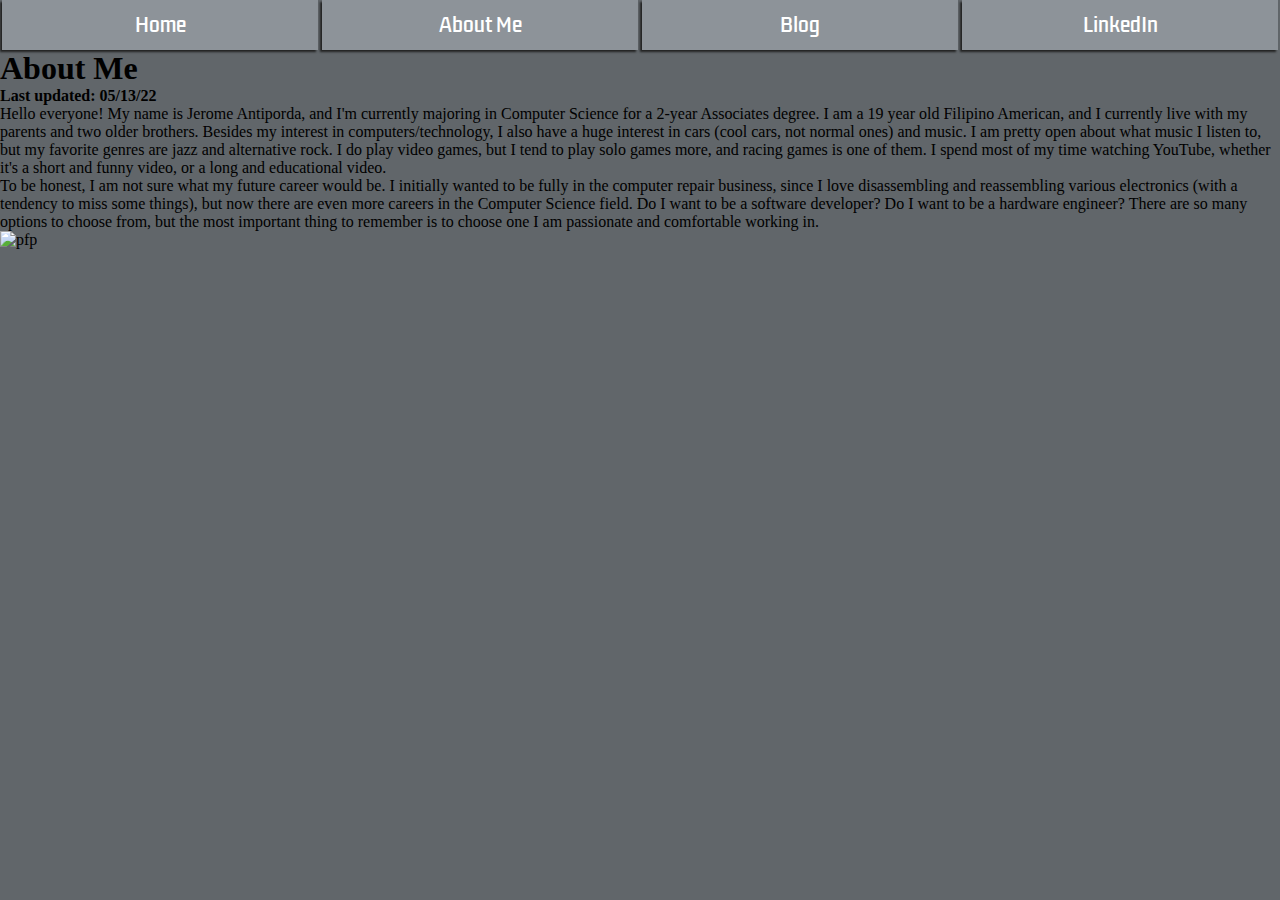
==== about-me.html @ fd44a42d "Create about-me.html" ====
<!DOCTYPE html>
<html lang="en">
<head>
    <meta charset="UTF-8">
    <meta http-equiv="X-UA-Compatible" content="IE=edge">
    <meta name="viewport" content="width=device-width, initial-scale=1.0">
    <title>About Me</title>
    <link rel="stylesheet" href="style/reset.css">
    <link rel="stylesheet" href="style/style.css">
</head>
<body>
    <div id="nav">
        <ul>
            <li><a class="nav-Button" href="index.html">Home</a></li>
            <li><a class="nav-Button" href="about-me.html">About Me</a></li>
            <li><a class="nav-Button" href="">Blog</a></li>
            <li><a class="nav-Button" href="https://www.linkedin.com/in/jerome-antiporda-b67927236/">LinkedIn</a></li>
        </ul>
    </div>

    <div id="portfolioTitle">
        <h1>About Me</h1>
    </div>

    <div id="blogContainer">
        <div class="blogBody">
            <div class="blogs">
                <div>
                    <h4>Last updated: 05/13/22</h4>
                    <p>Hello everyone! My name is Jerome Antiporda, and I'm currently majoring in Computer Science for a 2-year Associates degree. I am a 19 year old Filipino American, and I currently live with my parents and two older brothers. Besides my interest in computers/technology, I also have a huge interest in cars (cool cars, not normal ones) and music. I am pretty open about what music I listen to, but my favorite genres are jazz and alternative rock. I do play video games, but I tend to play solo games more, and racing games is one of them. I spend most of my time watching YouTube, whether it's a short and funny video, or a long and educational video.</p>
                    <p>To be honest, I am not sure what my future career would be. I initially wanted to be fully in the computer repair business, since I love disassembling and reassembling various electronics (with a tendency to miss some things), but now there are even more careers in the Computer Science field. Do I want to be a software developer? Do I want to be a hardware engineer? There are so many options to choose from, but the most important thing to remember is to choose one I am passionate and comfortable working in.</p>
                </div>

                <img class="blogImages" src="images/pfp.jpg" alt="pfp">
            </div>
        </div>
    </div>
</body>
</html>
---- style/style.css ----
@import url('https://fonts.googleapis.com/css2?family=Kdam+Thmor+Pro&family=Roboto+Slab:wght@100&display=swap');

body{
    background-color: #61666A;
}
#nav ul{
    display: grid;
    grid-template-columns: 25% 25% 25% 25%;
}
#nav li{
    font-family: 'Kdam Thmor Pro', sans-serif;
}
#nav a{
    display: block;
    padding: 10px;
    top: 0;
    position: relative;
}
.nav-Button{
    font-size: 1.2rem;
    text-align: center;
    margin-left: 2px;
    margin-right: 2px;
    background-color: #8D9399;
    box-shadow: -2px 2px 2px #222222;
    color: white;
    text-decoration: none;
    transition: background-color 0.15s, color 0.15s, margin 0.15s ease-in;
}
.nav-Button:hover{
    background-color: #C7D1D9;
    margin-left: 8px;
    margin-right: 8px;
}
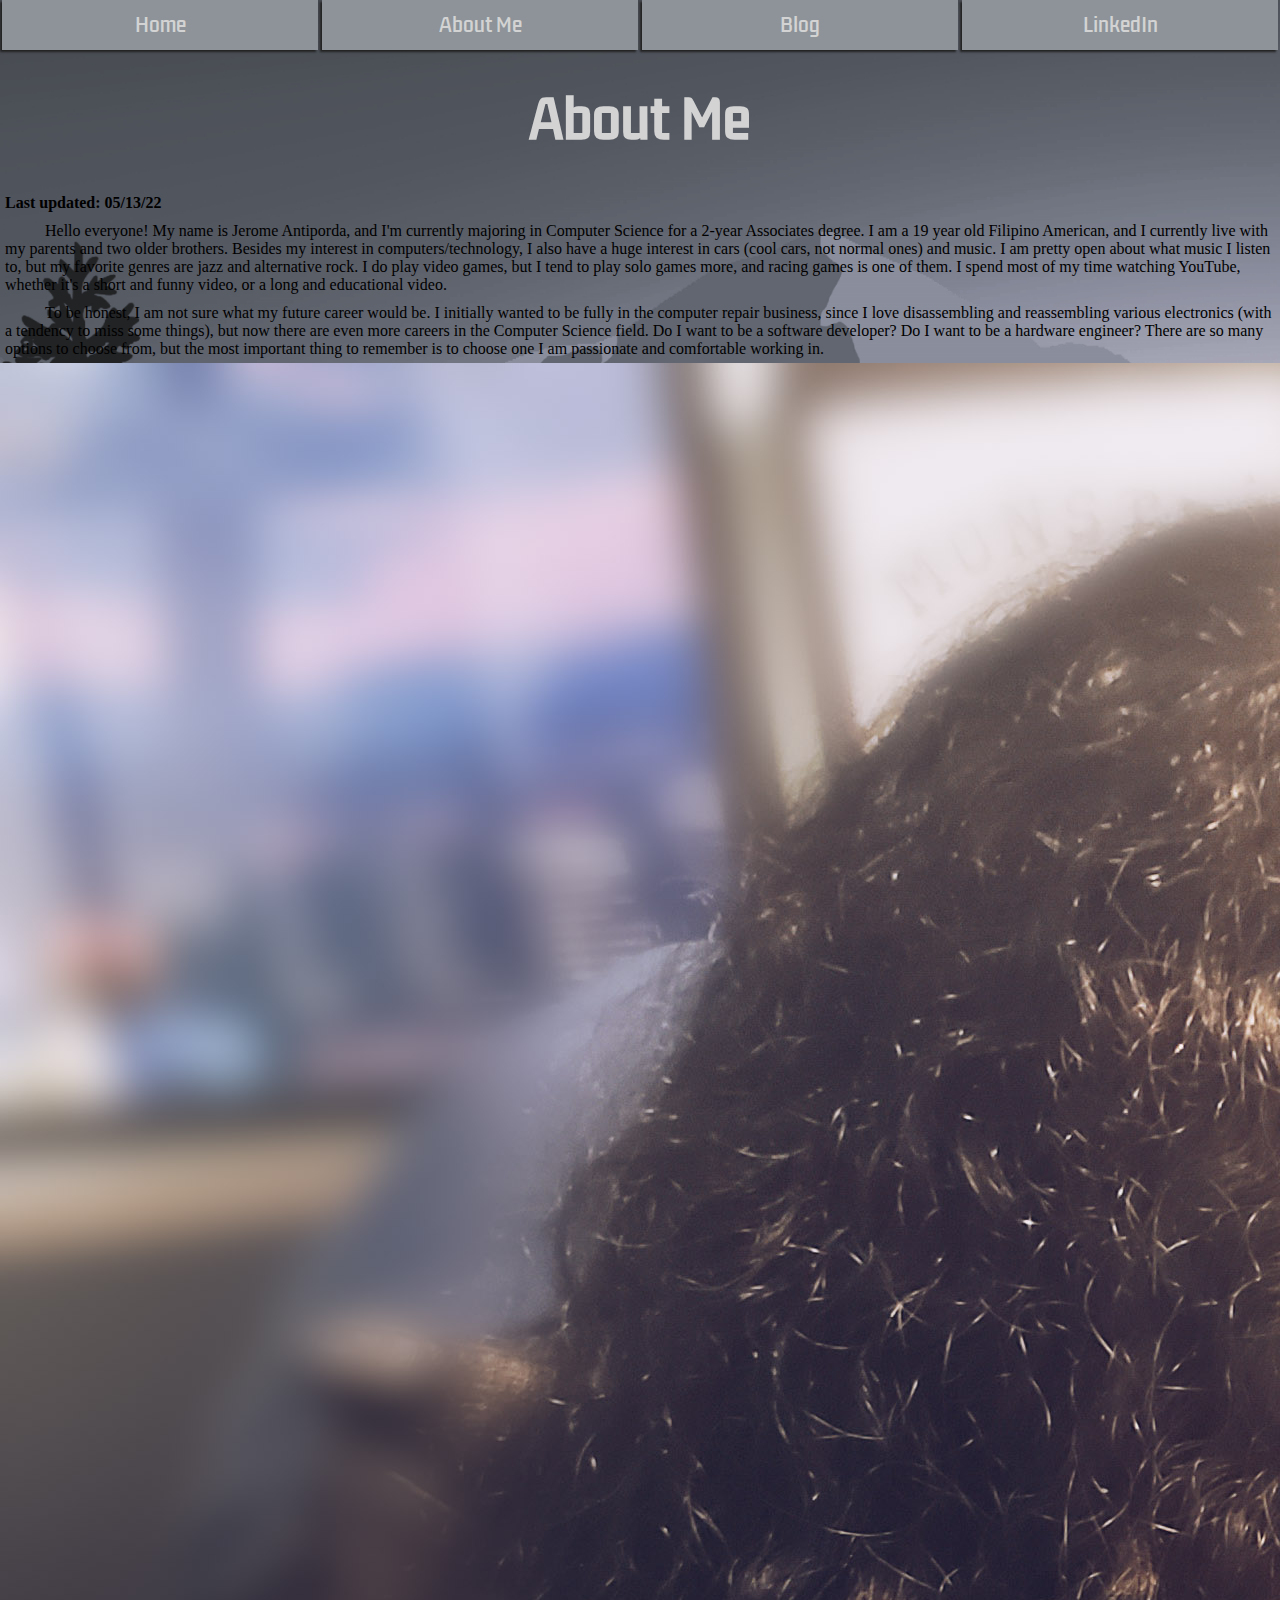
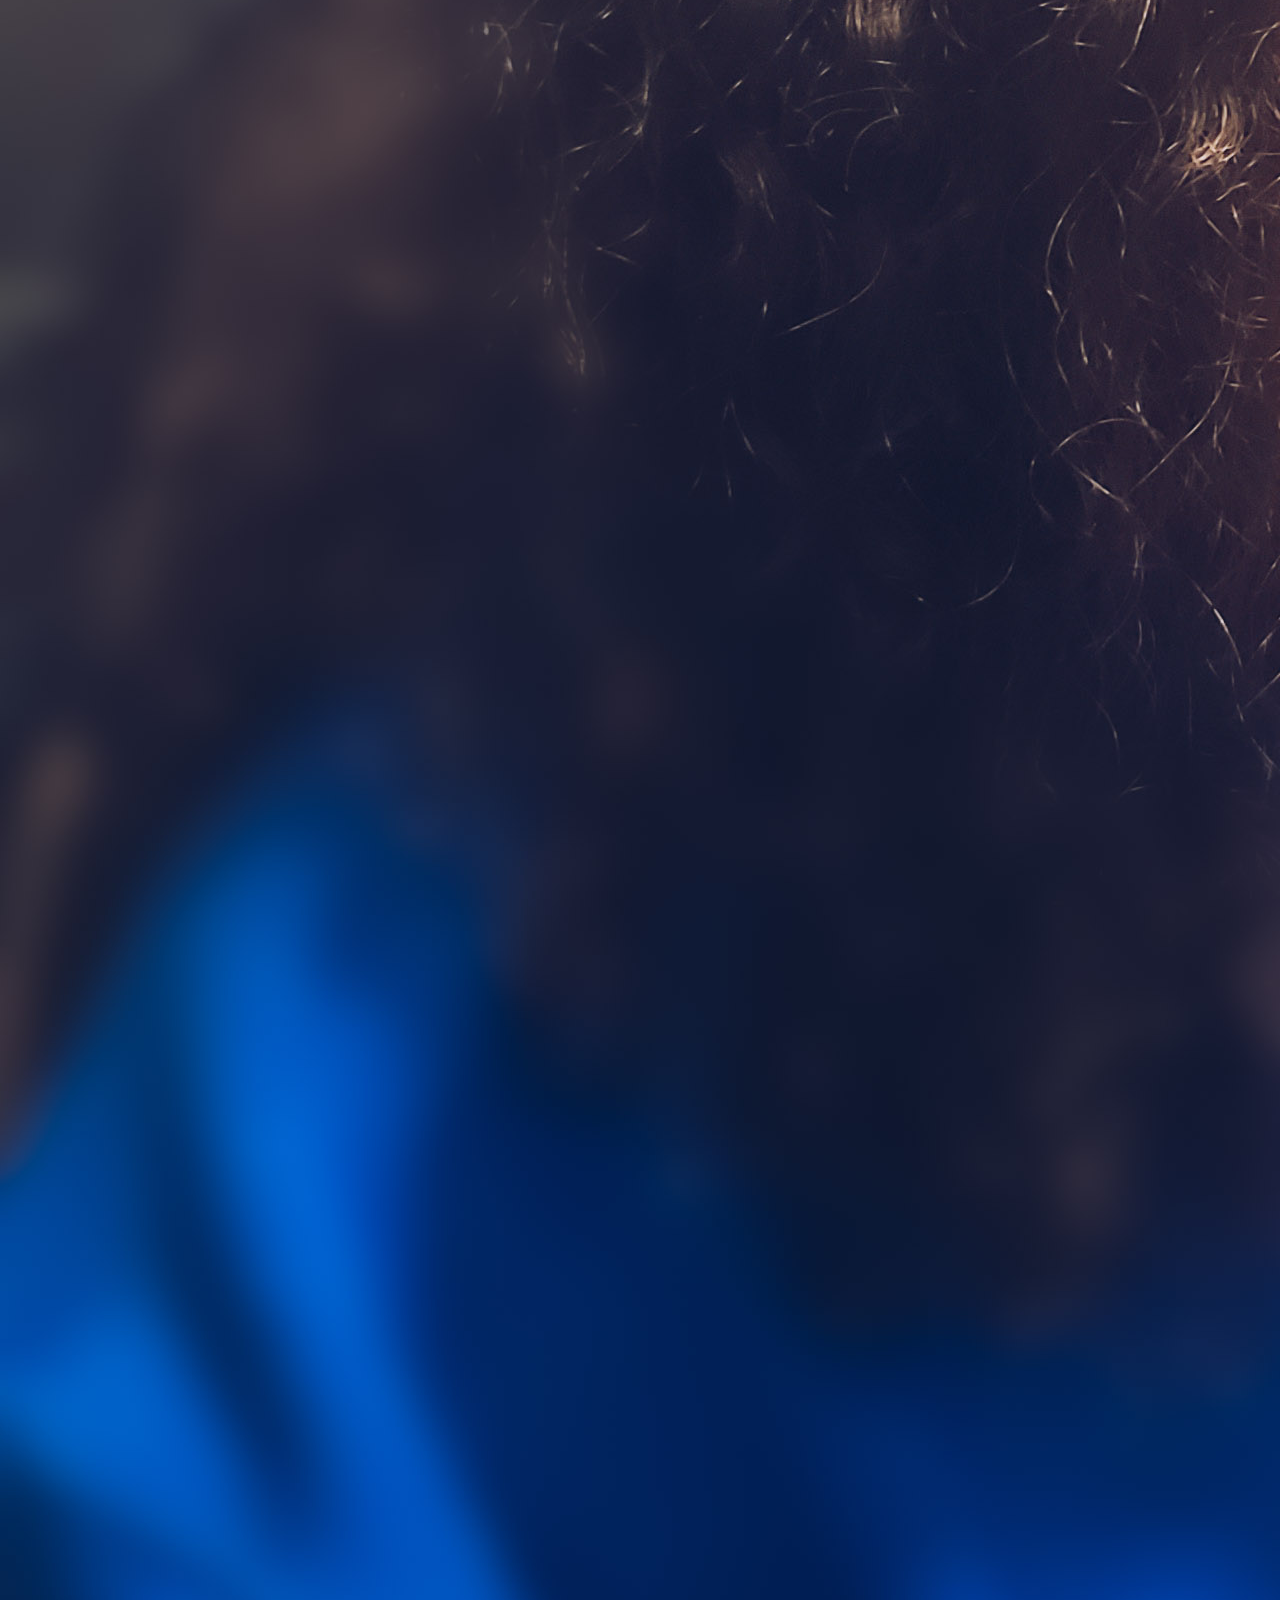
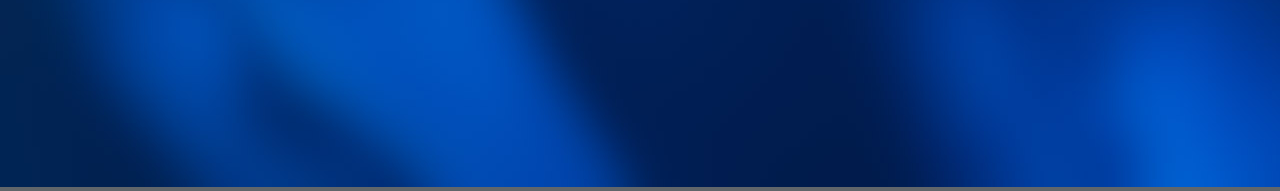
==== commit 04b76c81: "Update about-me.html" ====
--- a/about-me.html
+++ b/about-me.html
@@ -22,16 +22,16 @@
         <h1>About Me</h1>
     </div>
 
-    <div id="blogContainer">
-        <div class="blogBody">
-            <div class="blogs">
+    <div id="container">
+        <div class="body">
+            <div class="content">
                 <div>
                     <h4>Last updated: 05/13/22</h4>
                     <p>Hello everyone! My name is Jerome Antiporda, and I'm currently majoring in Computer Science for a 2-year Associates degree. I am a 19 year old Filipino American, and I currently live with my parents and two older brothers. Besides my interest in computers/technology, I also have a huge interest in cars (cool cars, not normal ones) and music. I am pretty open about what music I listen to, but my favorite genres are jazz and alternative rock. I do play video games, but I tend to play solo games more, and racing games is one of them. I spend most of my time watching YouTube, whether it's a short and funny video, or a long and educational video.</p>
                     <p>To be honest, I am not sure what my future career would be. I initially wanted to be fully in the computer repair business, since I love disassembling and reassembling various electronics (with a tendency to miss some things), but now there are even more careers in the Computer Science field. Do I want to be a software developer? Do I want to be a hardware engineer? There are so many options to choose from, but the most important thing to remember is to choose one I am passionate and comfortable working in.</p>
                 </div>
 
-                <img class="blogImages" src="images/pfp.jpg" alt="pfp">
+                <img class="images" src="images/pfp.jpg" alt="pfp">
             </div>
         </div>
     </div>
--- a/style/style.css
+++ b/style/style.css
@@ -1,7 +1,18 @@
-@import url('https://fonts.googleapis.com/css2?family=Kdam+Thmor+Pro&family=Roboto+Slab:wght@100&display=swap');
+@import url('https://fonts.googleapis.com/css2?family=Kdam+Thmor+Pro&family=Roboto+Slab:wght@500&display=swap');
 
 body{
     background-color: #61666A;
+    background-image: url(../images/background.jpg);
+    background-size: cover;
+    background-repeat: no-repeat;
+    background-attachment: fixed;
+}
+h2, h4{
+    padding: 5px;
+}
+p{
+    padding: 5px;
+    text-indent: 40px;
 }
 #nav ul{
     display: grid;
@@ -23,7 +34,7 @@
     margin-right: 2px;
     background-color: #8D9399;
     box-shadow: -2px 2px 2px #222222;
-    color: white;
+    color: lightgray;
     text-decoration: none;
     transition: background-color 0.15s, color 0.15s, margin 0.15s ease-in;
 }
@@ -31,4 +42,36 @@
     background-color: #C7D1D9;
     margin-left: 8px;
     margin-right: 8px;
+}
+
+#portfolioTitle{
+    color: lightgray;
+    font-family: 'Kdam Thmor Pro', sans-serif;
+    font-size: 1.6rem;
+    text-align: center;
+    margin: 30px;
+}
+
+#blogContainer{
+    color: lightgray;
+    width: 80%;
+    display: block;
+    margin: 0 auto;
+}
+
+.blogs{
+    font-family: 'Roboto Slab', serif;
+    border: 1px solid white;
+    box-shadow: -2px 2px 2px black;
+    background-color: rgb(97, 102, 106, 0.75);
+    height: 50%;
+    display: grid;
+    grid-template-columns: 75% auto;
+    padding: 10px;
+    margin-bottom: 20px;
+}
+
+.blogImages{
+    width: 100%;
+    background-color: white;
 }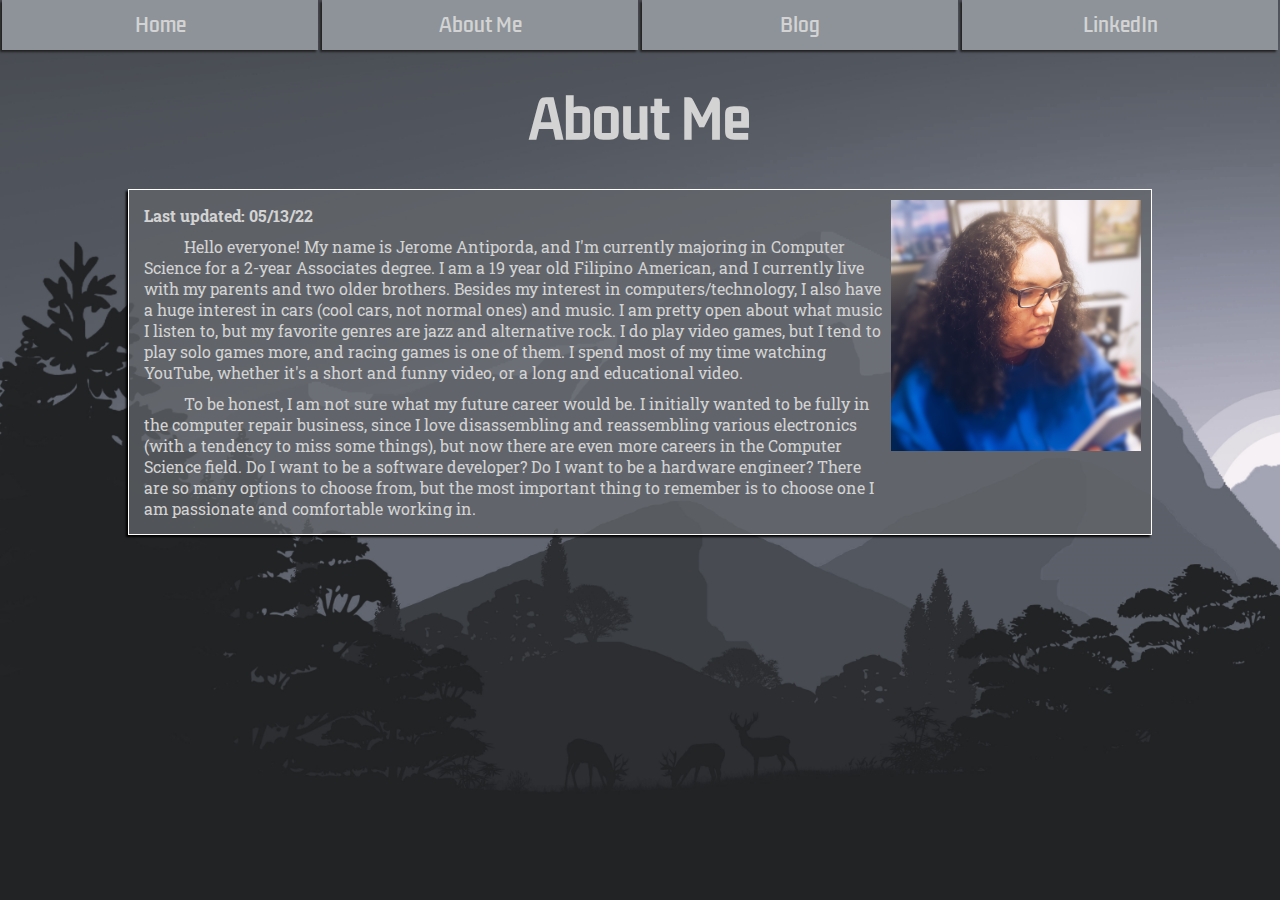
==== commit 32e338e2: "referenced blog in blog nav button" ====
--- a/about-me.html
+++ b/about-me.html
@@ -13,7 +13,7 @@
         <ul>
             <li><a class="nav-Button" href="index.html">Home</a></li>
             <li><a class="nav-Button" href="about-me.html">About Me</a></li>
-            <li><a class="nav-Button" href="">Blog</a></li>
+            <li><a class="nav-Button" href="https://antij-rtc.github.io/Blog_S22_JA/">Blog</a></li>
             <li><a class="nav-Button" href="https://www.linkedin.com/in/jerome-antiporda-b67927236/">LinkedIn</a></li>
         </ul>
     </div>
--- a/style/style.css
+++ b/style/style.css
@@ -40,6 +40,7 @@
 }
 .nav-Button:hover{
     background-color: #C7D1D9;
+    color: white;
     margin-left: 8px;
     margin-right: 8px;
 }
@@ -52,14 +53,14 @@
     margin: 30px;
 }
 
-#blogContainer{
+#container{
     color: lightgray;
     width: 80%;
     display: block;
     margin: 0 auto;
 }
 
-.blogs{
+.content{
     font-family: 'Roboto Slab', serif;
     border: 1px solid white;
     box-shadow: -2px 2px 2px black;
@@ -71,7 +72,7 @@
     margin-bottom: 20px;
 }
 
-.blogImages{
+.images{
     width: 100%;
     background-color: white;
 }